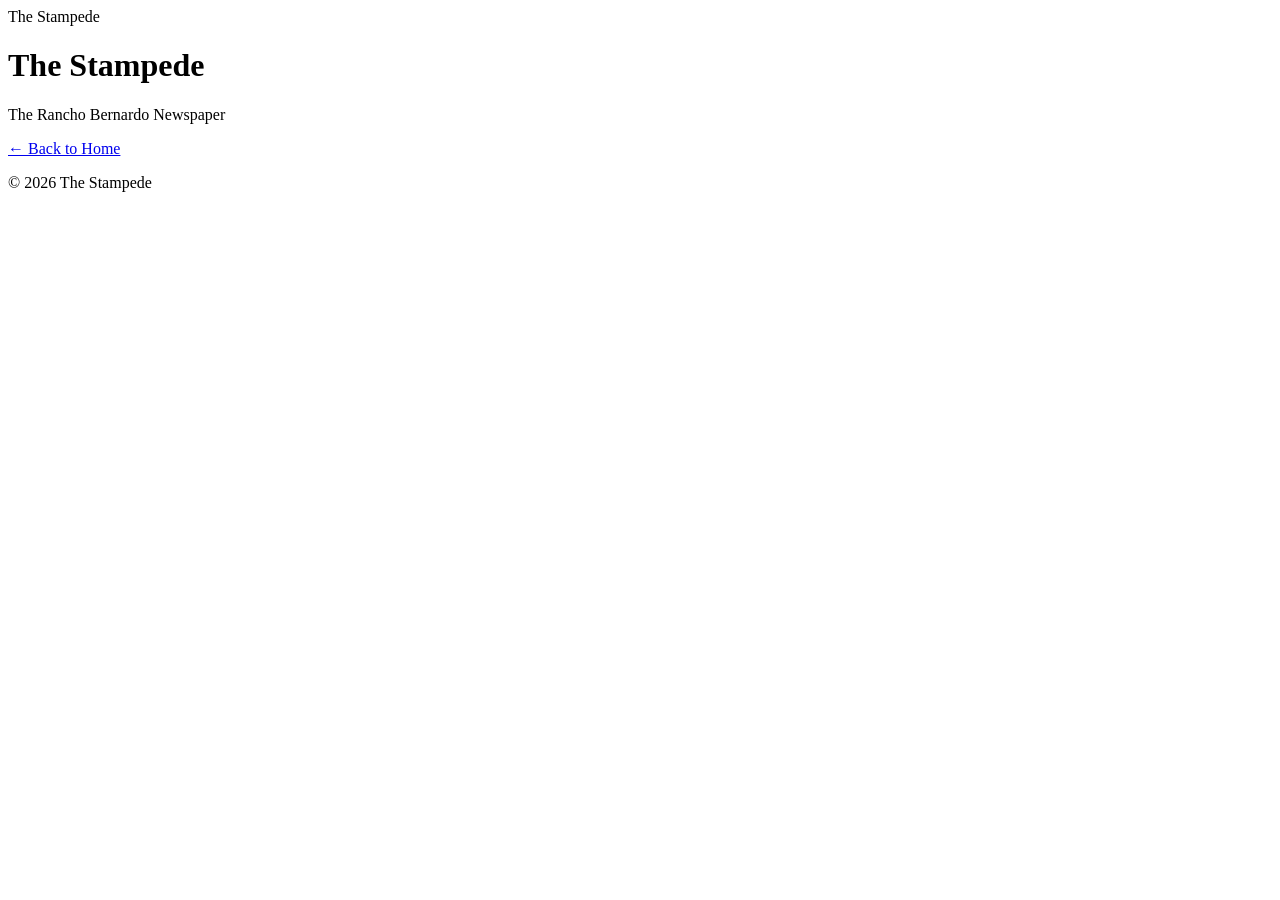
==== article.html @ cc24ca01 "Add files via upload" ====
<!DOCTYPE html>
<html lang="en">
<head>
  <meta charset="UTF-8" />
  <meta name="viewport" content="width=device-width, initial-scale=1.0" />
  <title>Article | The School Tower</title>
  <link rel="stylesheet" href="style.css" />
</head>
<body>
  <div class="top-bar">The Stampede</div>

  <header>
    <h1>The Stampede</h1>
    <p>The Rancho Bernardo Newspaper</p>
  </header>

  <nav>
    <a href="index.html">← Back to Home</a>
  </nav>

  <main class="article-page">
    <article id="fullArticle"></article>
  </main>

  <footer>
    <p>© 2026 The Stampede</p>
  </footer>

  <script src="script.js"></script>
</body>
</html>
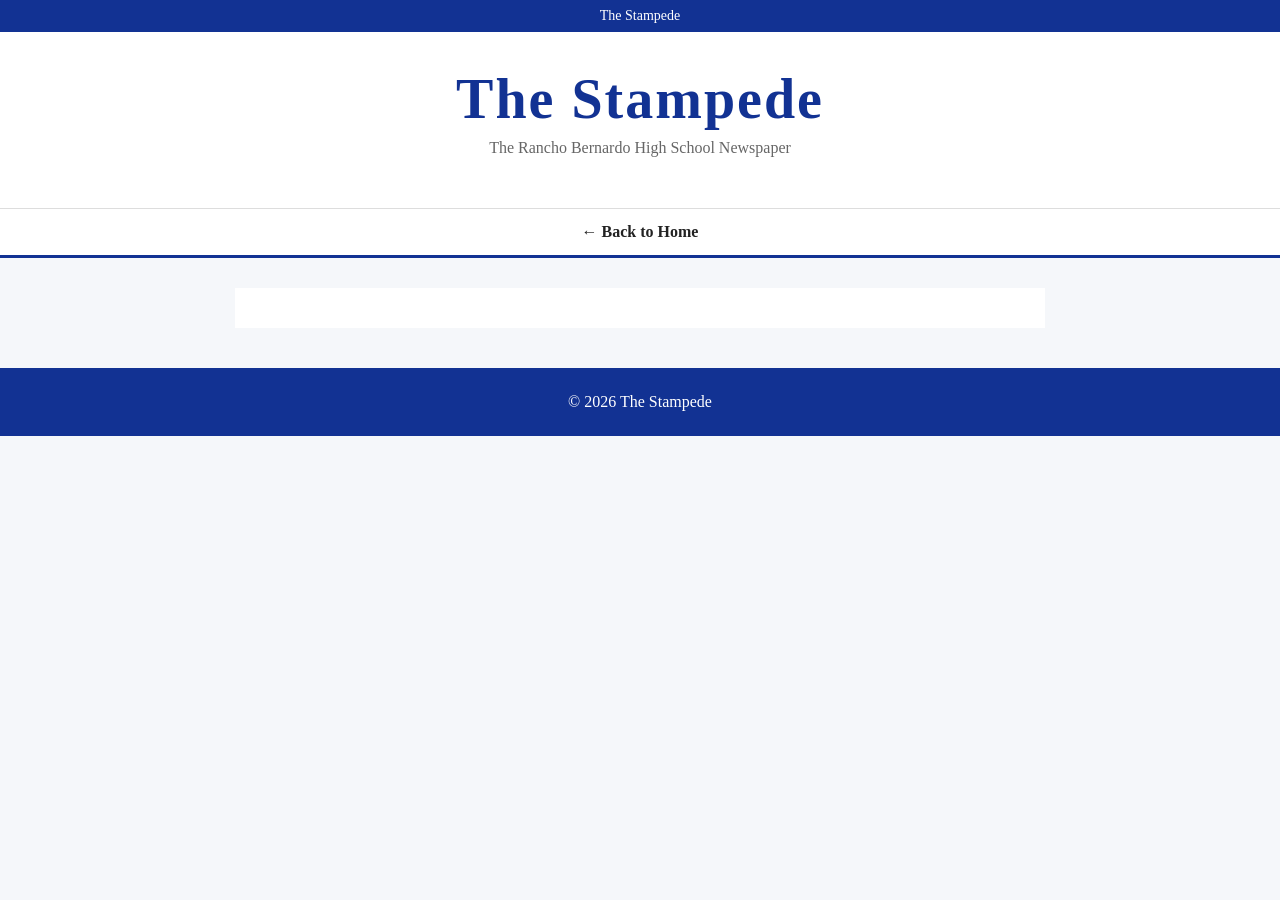
==== commit d105d5f1: "Add files via upload" ====
--- a/article.html
+++ b/article.html
@@ -3,7 +3,7 @@
 <head>
   <meta charset="UTF-8" />
   <meta name="viewport" content="width=device-width, initial-scale=1.0" />
-  <title>Article | The School Tower</title>
+  <title>Article | The Stampede</title>
   <link rel="stylesheet" href="style.css" />
 </head>
 <body>
@@ -11,7 +11,7 @@
 
   <header>
     <h1>The Stampede</h1>
-    <p>The Rancho Bernardo Newspaper</p>
+    <p>The Rancho Bernardo High School Newspaper</p>
   </header>
 
   <nav>
--- a/style.css
+++ b/style.css
@@ -0,0 +1,239 @@
+:root {
+  --royal-blue: #123293;
+  --white: #FFFFFF;
+  --light-gray: #F5F7FA;
+  --dark-text: #222222;
+  --gray-text: #666666;
+}
+
+* {
+  box-sizing: border-box;
+}
+
+body {
+  margin: 0;
+  font-family: Georgia, "Times New Roman", serif;
+  background: var(--light-gray);
+  color: var(--dark-text);
+}
+
+.top-bar {
+  background: var(--royal-blue);
+  color: var(--white);
+  text-align: center;
+  padding: 8px;
+  font-size: 14px;
+}
+
+header {
+  text-align: center;
+  padding: 35px 20px;
+  background: var(--white);
+}
+
+header h1 {
+  color: var(--royal-blue);
+  font-size: 56px;
+  margin: 0;
+  letter-spacing: 2px;
+}
+
+header p {
+  margin-top: 8px;
+  color: var(--gray-text);
+}
+
+nav {
+  background: var(--white);
+  border-top: 1px solid #ddd;
+  border-bottom: 3px solid var(--royal-blue);
+  padding: 14px;
+  text-align: center;
+}
+
+nav a,
+nav button {
+  margin: 6px 12px;
+  color: var(--dark-text);
+  text-decoration: none;
+  font-weight: bold;
+  background: none;
+  border: none;
+  font-family: inherit;
+  cursor: pointer;
+}
+
+nav a:hover,
+nav button:hover {
+  color: var(--royal-blue);
+}
+
+#menuBtn {
+  display: none;
+}
+
+.search-area {
+  max-width: 1150px;
+  margin: 25px auto 0;
+  padding: 0 20px;
+}
+
+#searchInput {
+  width: 100%;
+  padding: 12px;
+  font-size: 16px;
+  border: 1px solid #ccc;
+  border-radius: 6px;
+}
+
+.layout {
+  display: grid;
+  grid-template-columns: 3fr 1fr;
+  gap: 30px;
+  max-width: 1150px;
+  margin: 30px auto;
+  padding: 0 20px;
+}
+
+.featured,
+.card,
+aside,
+.article-page article {
+  background: var(--white);
+  padding: 20px;
+}
+
+.featured {
+  border-bottom: 5px solid var(--royal-blue);
+}
+
+.featured h2 {
+  font-size: 34px;
+}
+
+.meta {
+  color: var(--gray-text);
+  font-size: 14px;
+}
+
+.image-placeholder {
+  background: #dddddd;
+  height: 240px;
+  display: flex;
+  align-items: center;
+  justify-content: center;
+  color: #555555;
+  margin-bottom: 15px;
+}
+
+.section-title {
+  border-bottom: 3px solid var(--royal-blue);
+  padding-bottom: 8px;
+  margin-top: 35px;
+  text-transform: uppercase;
+  color: var(--royal-blue);
+}
+
+.grid {
+  display: grid;
+  grid-template-columns: repeat(3, 1fr);
+  gap: 18px;
+}
+
+.card {
+  cursor: pointer;
+  transition: transform 0.2s ease, box-shadow 0.2s ease;
+}
+
+.card:hover {
+  transform: translateY(-4px);
+  box-shadow: 0 4px 15px rgba(65, 105, 225, 0.2);
+}
+
+.card h2 {
+  font-size: 20px;
+}
+
+.card .image-placeholder {
+  height: 150px;
+}
+
+aside h3 {
+  border-bottom: 2px solid var(--royal-blue);
+  padding-bottom: 6px;
+  text-transform: uppercase;
+  color: var(--royal-blue);
+}
+
+aside li {
+  margin-bottom: 14px;
+  font-weight: bold;
+  cursor: pointer;
+}
+
+aside li:hover {
+  color: var(--royal-blue);
+}
+
+.media-box {
+  background: #eeeeee;
+  height: 180px;
+  display: flex;
+  align-items: center;
+  justify-content: center;
+  color: #555555;
+}
+
+.article-page {
+  max-width: 850px;
+  margin: 30px auto;
+  padding: 0 20px;
+}
+
+.article-page h2 {
+  font-size: 42px;
+  color: var(--royal-blue);
+}
+
+.article-body {
+  font-size: 19px;
+  line-height: 1.7;
+}
+
+footer {
+  text-align: center;
+  background: var(--royal-blue);
+  color: var(--white);
+  padding: 25px;
+  margin-top: 40px;
+}
+
+footer p {
+  margin: 0;
+}
+
+@media (max-width: 800px) {
+  header h1 {
+    font-size: 38px;
+  }
+
+  #menuBtn {
+    display: inline-block;
+  }
+
+  #navLinks {
+    display: none;
+  }
+
+  #navLinks.show {
+    display: block;
+  }
+
+  .layout {
+    grid-template-columns: 1fr;
+  }
+
+  .grid {
+    grid-template-columns: 1fr;
+  }
+}
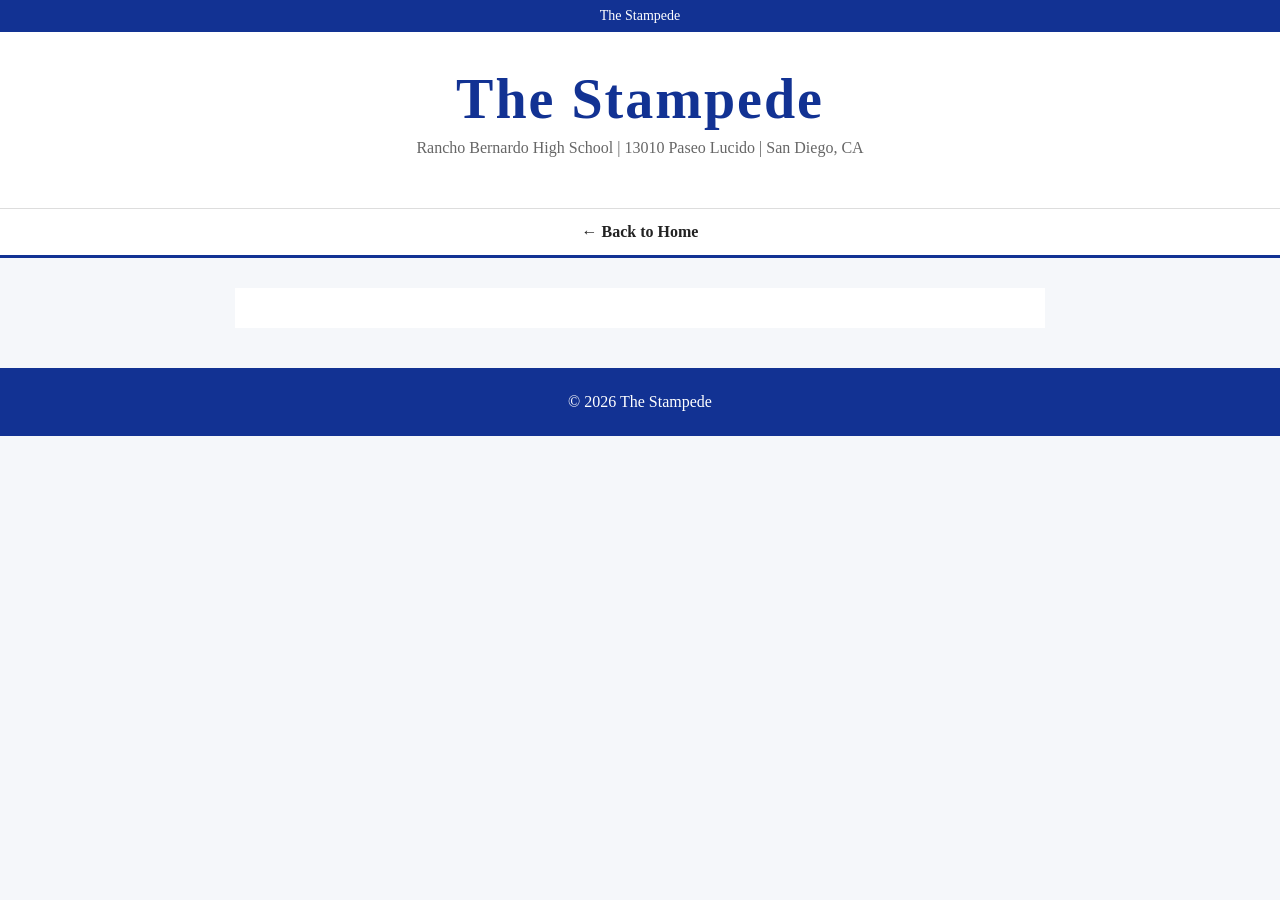
==== commit 74ed5046: "Add files via upload" ====
--- a/article.html
+++ b/article.html
@@ -11,7 +11,7 @@
 
   <header>
     <h1>The Stampede</h1>
-    <p>The Rancho Bernardo High School Newspaper</p>
+    <p>Rancho Bernardo High School | 13010 Paseo Lucido | San Diego, CA</p>
   </header>
 
   <nav>
